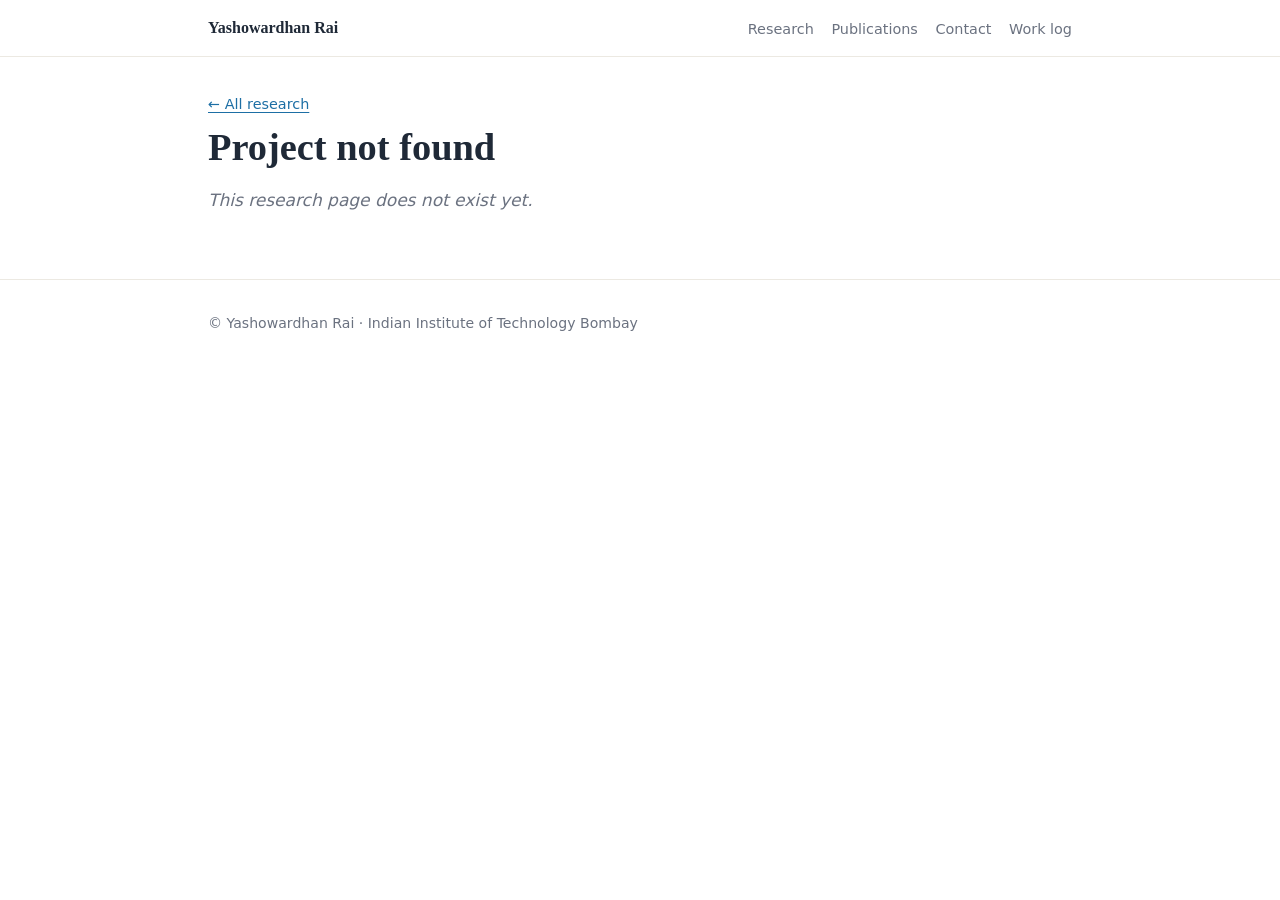
==== project.html @ becd1de1 "Research project pages, pop-up viewer for papers/posters/slides, resume-based blurbs, lighter theme" ====
<!doctype html>
<html lang="en">
<head>
<meta charset="utf-8">
<meta name="viewport" content="width=device-width, initial-scale=1">
<title>Research | Yashowardhan Rai</title>
<meta name="description" content="Research project by Yashowardhan Rai.">
<link rel="stylesheet" href="assets/style.css">
</head>
<body>

<header class="nav">
  <div class="wrap">
    <a class="brand" href="index.html">Yashowardhan Rai</a>
    <nav aria-label="Sections">
      <ul>
        <li><a href="index.html#research">Research</a></li>
        <li><a href="index.html#publications">Publications</a></li>
        <li><a href="index.html#contact">Contact</a></li>
        <li><a href="work.html">Work log</a></li>
      </ul>
    </nav>
  </div>
</header>

<main class="wrap">
  <article id="project" class="entry" style="padding: 2rem 0 3rem"><p class="empty">Loading&hellip;</p></article>
</main>

<footer>
  <div class="wrap">&copy; Yashowardhan Rai &middot; Indian Institute of Technology Bombay</div>
</footer>

<script src="assets/vendor/marked.min.js"></script>
<script src="assets/viewer.js"></script>
<script src="assets/project.js"></script>
</body>
</html>
---- assets/style.css ----
:root {
  color-scheme: light;
  --bg: #ffffff;
  --surface: #fdfcfa;
  --ink: #1f2937;
  --muted: #6b7280;
  --line: #ece9e2;
  --accent: #b4540a;
  --accent-soft: #fdf1e4;
  --link: #1d6fa5;
  --code-bg: #f6f4ef;
  --serif: "Iowan Old Style", "Palatino Linotype", Palatino, Georgia, "Times New Roman", serif;
  --sans: system-ui, -apple-system, "Segoe UI", Roboto, "Helvetica Neue", Arial, sans-serif;
  --mono: ui-monospace, "SF Mono", Consolas, "Liberation Mono", monospace;
}

* { box-sizing: border-box; }
html { scroll-behavior: smooth; scroll-padding-top: 4.5rem; }
body {
  margin: 0;
  background: var(--bg);
  color: var(--ink);
  font: 1.0625rem/1.65 var(--sans);
  -webkit-font-smoothing: antialiased;
}
a { color: var(--link); text-underline-offset: 0.18em; }
a:hover { color: var(--accent); }
.wrap { max-width: 56rem; margin: 0 auto; padding: 0 1rem; }

/* nav */
.nav {
  position: sticky; top: 0; z-index: 10;
  background: color-mix(in srgb, var(--bg) 88%, transparent);
  backdrop-filter: blur(8px);
  border-bottom: 1px solid var(--line);
}
.nav .wrap { display: flex; align-items: center; justify-content: space-between; gap: 1rem; height: 3.5rem; }
.nav .brand { font: 600 1rem var(--serif); color: var(--ink); text-decoration: none; white-space: nowrap; }
.nav nav { min-width: 0; }
.nav ul { display: flex; gap: 1.1rem; list-style: none; margin: 0; padding: 0; overflow-x: auto; }
.nav li a { color: var(--muted); text-decoration: none; font-size: 0.9rem; white-space: nowrap; }
.nav li a:hover { color: var(--accent); }

/* hero */
.hero-bg { background: linear-gradient(180deg, #fff8f0 0%, var(--bg) 100%); }
.hero { padding: 4.5rem 0 3rem; }
.eyebrow { font: 600 0.78rem var(--sans); letter-spacing: 0.14em; text-transform: uppercase; color: var(--accent); margin: 0 0 0.75rem; }
.hero h1 { font: 600 clamp(2.4rem, 7vw, 3.6rem)/1.08 var(--serif); margin: 0 0 1rem; letter-spacing: -0.01em; }
.hero .lede { font-size: 1.2rem; color: var(--muted); max-width: 40rem; margin: 0 0 1.5rem; }
.hero .lede strong { color: var(--ink); font-weight: 600; }
.thesis { border-left: 3px solid var(--accent); background: var(--accent-soft); padding: 0.75rem 1rem; border-radius: 0 6px 6px 0; max-width: 40rem; font-size: 0.95rem; margin: 0 0 1.75rem; }
.thesis b { display: block; font: 600 0.72rem var(--sans); letter-spacing: 0.12em; text-transform: uppercase; color: var(--accent); margin-bottom: 0.2rem; }
.btns { display: flex; flex-wrap: wrap; gap: 0.6rem; }
.btn {
  display: inline-block; padding: 0.5rem 1rem; border-radius: 999px; font-size: 0.92rem; font-weight: 500;
  border: 1px solid var(--line); color: var(--ink); background: var(--surface); text-decoration: none;
}
.btn:hover { border-color: var(--accent); color: var(--accent); }
.btn.primary { background: var(--ink); color: #fff; border-color: var(--ink); }
.btn.primary:hover { background: var(--accent); border-color: var(--accent); color: #fff; }

/* sections */
section { padding: 2.75rem 0; border-top: 1px solid var(--line); }
section > .wrap > h2 { font: 600 1.7rem var(--serif); margin: 0 0 1.25rem; letter-spacing: -0.005em; }
h3 { font: 600 1.05rem var(--sans); margin: 0 0 0.15rem; }
.meta { color: var(--muted); font-size: 0.88rem; margin: 0; }
.sub { color: var(--muted); font-size: 0.95rem; margin: 2rem 0 0.75rem; font-weight: 600; text-transform: uppercase; letter-spacing: 0.08em; font-size: 0.78rem; }

.cards { display: grid; grid-template-columns: repeat(auto-fill, minmax(min(100%, 22rem), 1fr)); gap: 1rem; }
.card {
  background: var(--surface); border: 1px solid var(--line); border-radius: 10px; padding: 1.1rem 1.2rem;
  display: flex; flex-direction: column; gap: 0.5rem;
}
.card p { margin: 0; font-size: 0.96rem; }
a.card { text-decoration: none; color: inherit; }
a.card { transition: box-shadow 0.15s, border-color 0.15s, transform 0.15s; }
a.card:hover { border-color: var(--accent); box-shadow: 0 4px 16px rgba(180, 84, 10, 0.10); transform: translateY(-1px); }
a.card h3 { color: var(--ink); }

.tags { display: flex; flex-wrap: wrap; gap: 0.35rem; margin-top: auto; padding-top: 0.25rem; }
.tag {
  font: 500 0.74rem var(--sans); padding: 0.1rem 0.55rem; border-radius: 999px; background: var(--accent-soft);
  color: var(--accent); border: 0; cursor: default;
}
button.tag { cursor: pointer; }
button.tag[aria-pressed="true"] { background: var(--accent); color: #fff; }
.status { font: 600 0.7rem var(--sans); letter-spacing: 0.08em; text-transform: uppercase; color: var(--muted); }

ul.plain { list-style: none; padding: 0; margin: 0; }
ul.plain > li { padding: 0.55rem 0; border-bottom: 1px dashed var(--line); font-size: 0.97rem; }
ul.plain > li:last-child { border-bottom: 0; }
ul.plain .when { float: right; margin-left: 1rem; color: var(--muted); font-size: 0.88rem; font-variant-numeric: tabular-nums; }

.two { display: grid; grid-template-columns: repeat(auto-fit, minmax(min(100%, 24rem), 1fr)); gap: 2rem; }
.cols-interests { display: grid; gap: 0.5rem; margin-top: 1rem; }

.empty { color: var(--muted); font-style: italic; }

/* contact */
.contact-list { list-style: none; padding: 0; margin: 0; display: grid; gap: 0.4rem; }
footer { padding: 2rem 0 3rem; border-top: 1px solid var(--line); color: var(--muted); font-size: 0.88rem; }

/* work log page */
.page-head { padding: 3rem 0 1rem; }
.page-head h1 { font: 600 2.2rem var(--serif); margin: 0 0 0.5rem; }
.filters { display: flex; flex-wrap: wrap; gap: 0.4rem; margin: 1rem 0 1.5rem; }
.entry h1 { font: 600 clamp(1.8rem, 5vw, 2.4rem)/1.15 var(--serif); margin: 0.5rem 0 0.75rem; }
.entry .back { font-size: 0.9rem; }
.entry .links { display: flex; flex-wrap: wrap; gap: 0.5rem; margin: 1rem 0; }
.prose { max-width: 44rem; }
.lede-p { font-size: 1.15rem; color: var(--muted); max-width: 44rem; margin: 0.5rem 0 0.25rem; }
.prose h2 { font: 600 1.4rem var(--serif); margin: 2rem 0 0.5rem; }
.prose h3 { font-size: 1.1rem; margin: 1.5rem 0 0.4rem; }
.prose img { max-width: 100%; height: auto; border-radius: 6px; border: 1px solid var(--line); }
.prose code { font: 0.88em var(--mono); background: var(--code-bg); padding: 0.1em 0.35em; border-radius: 4px; }
.prose pre { background: var(--code-bg); padding: 0.9rem 1rem; border-radius: 8px; overflow-x: auto; font-size: 0.88rem; }
.prose pre code { background: none; padding: 0; }
.prose table { border-collapse: collapse; display: block; overflow-x: auto; font-size: 0.93rem; }
.prose th, .prose td { border: 1px solid var(--line); padding: 0.35rem 0.7rem; text-align: left; }
.prose blockquote { margin: 1rem 0; padding: 0.1rem 1rem; border-left: 3px solid var(--line); color: var(--muted); }

@media (max-width: 40rem) {
  .nav ul { gap: 0.8rem; }
  .hero { padding-top: 3rem; }
  ul.plain .when { float: none; display: block; margin: 0; }
}

/* paper / poster / slide links */
.refs { display: inline-flex; flex-wrap: wrap; gap: 0.35rem; margin-left: 0.35rem; vertical-align: baseline; }
.pill {
  display: inline-block; padding: 0 0.6rem; border-radius: 999px; font: 600 0.74rem/1.7 var(--sans);
  border: 1px solid var(--line); background: var(--surface); color: var(--link); text-decoration: none;
}
.pill:hover { border-color: var(--accent); color: var(--accent); }

/* viewer pop-up */
dialog.viewer {
  width: min(62rem, 96vw); height: min(88vh, 52rem); max-width: none; max-height: none; padding: 0;
  border: 1px solid var(--line); border-radius: 12px; background: var(--bg); color: var(--ink);
  box-shadow: 0 24px 64px rgba(15, 23, 42, 0.28);
}
dialog.viewer[open] { display: flex; flex-direction: column; }
dialog.viewer::backdrop { background: rgba(15, 23, 42, 0.45); backdrop-filter: blur(2px); }
.viewer-bar { display: flex; align-items: center; gap: 0.75rem; padding: 0.55rem 0.75rem 0.55rem 1rem; border-bottom: 1px solid var(--line); }
.viewer-title { flex: 1; min-width: 0; font: 600 0.95rem var(--sans); overflow: hidden; text-overflow: ellipsis; white-space: nowrap; }
.viewer-open { font-size: 0.85rem; white-space: nowrap; }
.viewer-close { border: 0; background: none; font-size: 1.7rem; line-height: 1; color: var(--muted); cursor: pointer; padding: 0 0.35rem; }
.viewer-close:hover { color: var(--accent); }
.viewer-frame { flex: 1; width: 100%; border: 0; background: var(--code-bg); }
.viewer-note { margin: 0; padding: 0.35rem 1rem; font-size: 0.78rem; color: var(--muted); border-top: 1px solid var(--line); }
@media (max-width: 40rem) {
  dialog.viewer { width: 100vw; height: 100dvh; border-radius: 0; }
}
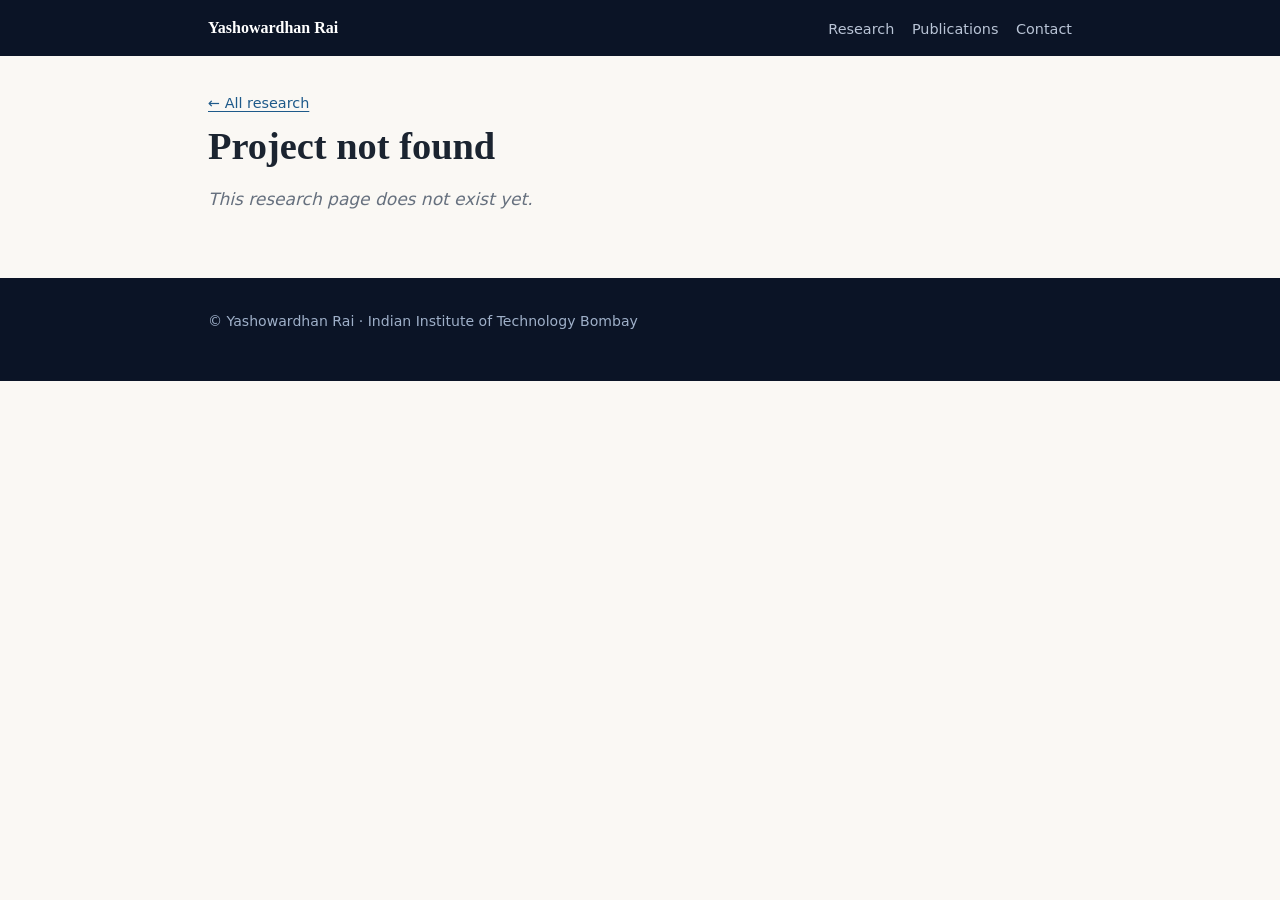
==== commit 96042f1f: "Interests blurb, remove work log, populate research project pages" ====
--- a/project.html
+++ b/project.html
@@ -17,7 +17,6 @@
         <li><a href="index.html#research">Research</a></li>
         <li><a href="index.html#publications">Publications</a></li>
         <li><a href="index.html#contact">Contact</a></li>
-        <li><a href="work.html">Work log</a></li>
       </ul>
     </nav>
   </div>
@@ -32,7 +31,6 @@
 </footer>
 
 <script src="assets/vendor/marked.min.js"></script>
-<script src="assets/viewer.js"></script>
 <script src="assets/project.js"></script>
 </body>
 </html>
--- a/assets/style.css
+++ b/assets/style.css
@@ -1,14 +1,14 @@
 :root {
   color-scheme: light;
-  --bg: #ffffff;
-  --surface: #fdfcfa;
-  --ink: #1f2937;
-  --muted: #6b7280;
-  --line: #ece9e2;
-  --accent: #b4540a;
-  --accent-soft: #fdf1e4;
-  --link: #1d6fa5;
-  --code-bg: #f6f4ef;
+  --bg: #faf8f4;
+  --surface: #ffffff;
+  --ink: #1b2430;
+  --muted: #66707e;
+  --line: #e8e3d9;
+  --accent: #c2410c;
+  --accent-soft: #fdebd9;
+  --link: #1e5a8a;
+  --code-bg: #f3efe7;
   --serif: "Iowan Old Style", "Palatino Linotype", Palatino, Georgia, "Times New Roman", serif;
   --sans: system-ui, -apple-system, "Segoe UI", Roboto, "Helvetica Neue", Arial, sans-serif;
   --mono: ui-monospace, "SF Mono", Consolas, "Liberation Mono", monospace;
@@ -30,26 +30,34 @@
 /* nav */
 .nav {
   position: sticky; top: 0; z-index: 10;
-  background: color-mix(in srgb, var(--bg) 88%, transparent);
-  backdrop-filter: blur(8px);
-  border-bottom: 1px solid var(--line);
+  background: #0b1426;
 }
 .nav .wrap { display: flex; align-items: center; justify-content: space-between; gap: 1rem; height: 3.5rem; }
-.nav .brand { font: 600 1rem var(--serif); color: var(--ink); text-decoration: none; white-space: nowrap; }
+.nav .brand { font: 600 1rem var(--serif); color: #fff; text-decoration: none; white-space: nowrap; }
 .nav nav { min-width: 0; }
 .nav ul { display: flex; gap: 1.1rem; list-style: none; margin: 0; padding: 0; overflow-x: auto; }
-.nav li a { color: var(--muted); text-decoration: none; font-size: 0.9rem; white-space: nowrap; }
-.nav li a:hover { color: var(--accent); }
+.nav li a { color: #b9c4d6; text-decoration: none; font-size: 0.9rem; white-space: nowrap; }
+.nav li a:hover { color: #f6b26b; }
 
 /* hero */
-.hero-bg { background: linear-gradient(180deg, #fff8f0 0%, var(--bg) 100%); }
-.hero { padding: 4.5rem 0 3rem; }
-.eyebrow { font: 600 0.78rem var(--sans); letter-spacing: 0.14em; text-transform: uppercase; color: var(--accent); margin: 0 0 0.75rem; }
-.hero h1 { font: 600 clamp(2.4rem, 7vw, 3.6rem)/1.08 var(--serif); margin: 0 0 1rem; letter-spacing: -0.01em; }
-.hero .lede { font-size: 1.2rem; color: var(--muted); max-width: 40rem; margin: 0 0 1.5rem; }
-.hero .lede strong { color: var(--ink); font-weight: 600; }
-.thesis { border-left: 3px solid var(--accent); background: var(--accent-soft); padding: 0.75rem 1rem; border-radius: 0 6px 6px 0; max-width: 40rem; font-size: 0.95rem; margin: 0 0 1.75rem; }
-.thesis b { display: block; font: 600 0.72rem var(--sans); letter-spacing: 0.12em; text-transform: uppercase; color: var(--accent); margin-bottom: 0.2rem; }
+.hero-bg {
+  background:
+    radial-gradient(1.5px 1.5px at 12% 22%, #fff 50%, transparent 52%),
+    radial-gradient(1px 1px at 28% 68%, #fff 50%, transparent 52%),
+    radial-gradient(1.5px 1.5px at 47% 14%, #ffe9cf 50%, transparent 52%),
+    radial-gradient(1px 1px at 63% 52%, #fff 50%, transparent 52%),
+    radial-gradient(2px 2px at 78% 26%, #fff 50%, transparent 52%),
+    radial-gradient(1px 1px at 90% 78%, #fff 50%, transparent 52%),
+    radial-gradient(1px 1px at 8% 84%, #fff 50%, transparent 52%),
+    radial-gradient(ellipse 70% 120% at 85% 0%, #213f73 0%, #0b1426 62%);
+}
+.hero { padding-top: 4.5rem; padding-bottom: 3.5rem; }
+.eyebrow { font: 600 0.78rem var(--sans); letter-spacing: 0.14em; text-transform: uppercase; color: #f6b26b; margin: 0 0 0.75rem; }
+.hero h1 { font: 600 clamp(2.4rem, 7vw, 3.6rem)/1.08 var(--serif); margin: 0 0 1rem; letter-spacing: -0.01em; color: #fff; }
+.hero .lede { font-size: 1.2rem; color: #b9c4d6; max-width: 40rem; margin: 0 0 1.5rem; }
+.hero .lede strong { color: #fff; font-weight: 600; }
+.thesis { border-left: 3px solid #f6b26b; background: rgba(255,255,255,.07); color: #dfe6f1; padding: 0.75rem 1rem; border-radius: 0 6px 6px 0; max-width: 40rem; font-size: 0.95rem; margin: 0 0 1.75rem; }
+.thesis b { display: block; font: 600 0.72rem var(--sans); letter-spacing: 0.12em; text-transform: uppercase; color: #f6b26b; margin-bottom: 0.2rem; }
 .btns { display: flex; flex-wrap: wrap; gap: 0.6rem; }
 .btn {
   display: inline-block; padding: 0.5rem 1rem; border-radius: 999px; font-size: 0.92rem; font-weight: 500;
@@ -100,10 +108,7 @@
 .contact-list { list-style: none; padding: 0; margin: 0; display: grid; gap: 0.4rem; }
 footer { padding: 2rem 0 3rem; border-top: 1px solid var(--line); color: var(--muted); font-size: 0.88rem; }
 
-/* work log page */
-.page-head { padding: 3rem 0 1rem; }
-.page-head h1 { font: 600 2.2rem var(--serif); margin: 0 0 0.5rem; }
-.filters { display: flex; flex-wrap: wrap; gap: 0.4rem; margin: 1rem 0 1.5rem; }
+/* project pages */
 .entry h1 { font: 600 clamp(1.8rem, 5vw, 2.4rem)/1.15 var(--serif); margin: 0.5rem 0 0.75rem; }
 .entry .back { font-size: 0.9rem; }
 .entry .links { display: flex; flex-wrap: wrap; gap: 0.5rem; margin: 1rem 0; }
@@ -133,21 +138,98 @@
 }
 .pill:hover { border-color: var(--accent); color: var(--accent); }
 
-/* viewer pop-up */
-dialog.viewer {
-  width: min(62rem, 96vw); height: min(88vh, 52rem); max-width: none; max-height: none; padding: 0;
-  border: 1px solid var(--line); border-radius: 12px; background: var(--bg); color: var(--ink);
-  box-shadow: 0 24px 64px rgba(15, 23, 42, 0.28);
-}
-dialog.viewer[open] { display: flex; flex-direction: column; }
-dialog.viewer::backdrop { background: rgba(15, 23, 42, 0.45); backdrop-filter: blur(2px); }
-.viewer-bar { display: flex; align-items: center; gap: 0.75rem; padding: 0.55rem 0.75rem 0.55rem 1rem; border-bottom: 1px solid var(--line); }
-.viewer-title { flex: 1; min-width: 0; font: 600 0.95rem var(--sans); overflow: hidden; text-overflow: ellipsis; white-space: nowrap; }
-.viewer-open { font-size: 0.85rem; white-space: nowrap; }
-.viewer-close { border: 0; background: none; font-size: 1.7rem; line-height: 1; color: var(--muted); cursor: pointer; padding: 0 0.35rem; }
-.viewer-close:hover { color: var(--accent); }
-.viewer-frame { flex: 1; width: 100%; border: 0; background: var(--code-bg); }
-.viewer-note { margin: 0; padding: 0.35rem 1rem; font-size: 0.78rem; color: var(--muted); border-top: 1px solid var(--line); }
-@media (max-width: 40rem) {
-  dialog.viewer { width: 100vw; height: 100dvh; border-radius: 0; }
-}
+
+/* CV section */
+.cv { display: grid; grid-template-columns: minmax(0, 15rem) 1fr; gap: 2rem; align-items: start; }
+.cv-thumb { display: block; border: 1px solid var(--line); border-radius: 8px; overflow: hidden; box-shadow: 0 6px 24px rgba(15, 23, 42, 0.08); transition: box-shadow 0.15s, transform 0.15s, border-color 0.15s; }
+.cv-thumb:hover { border-color: var(--accent); box-shadow: 0 10px 30px rgba(180, 84, 10, 0.16); transform: translateY(-2px); }
+.cv-thumb img { display: block; width: 100%; height: auto; }
+.cv-text p { margin: 0 0 0.75rem; max-width: 30rem; }
+@media (max-width: 40rem) { .cv { grid-template-columns: 1fr; } .cv-thumb { max-width: 15rem; } }
+
+/* hero buttons sit on navy */
+.hero .btn { background: transparent; color: #e8edf5; border-color: rgba(255,255,255,.3); }
+.hero .btn:hover { border-color: #f6b26b; color: #f6b26b; }
+.hero .btn.primary { background: #f6b26b; color: #0b1426; border-color: #f6b26b; }
+.hero .btn.primary:hover { background: #fff; border-color: #fff; color: #0b1426; }
+
+/* alternating light and navy bands (about and publications stay light) */
+section { border-top: 0; }
+section:nth-of-type(even) {
+  --bg: #0e1a33; --surface: #16264a; --ink: #eef2f9; --muted: #a9b6cc; --line: #27395f;
+  --accent: #f6b26b; --accent-soft: rgba(246,178,107,.14); --link: #8fc3ee; --code-bg: #16264a;
+  background: var(--bg); color: var(--ink);
+}
+section:nth-of-type(even) .btn { background: transparent; color: var(--ink); border-color: var(--line); }
+section:nth-of-type(even) .btn:hover { border-color: #f6b26b; color: #f6b26b; }
+section:nth-of-type(even) .btn.primary { background: #f6b26b; color: #0b1426; border-color: #f6b26b; }
+section:nth-of-type(even) .btn.primary:hover { background: #fff; border-color: #fff; color: #0b1426; }
+section:nth-of-type(even) .cv-thumb { border-color: var(--line); box-shadow: 0 12px 36px rgba(0,0,0,.45); }
+footer { background: #0b1426; border-top: 0; color: #9fb0c9; }
+
+/* hero portrait: two photos that crossfade, in a warm-glow frame */
+.hero-grid { display: grid; grid-template-columns: minmax(0, 1fr) minmax(0, 18rem); gap: 3rem; align-items: center; }
+.portrait { margin: 0; position: relative; }
+.portrait::before { content: ""; position: absolute; top: -12px; left: -12px; right: -12px; bottom: 2.6rem; border-radius: 30px; border: 1px solid rgba(246,178,107,.45); pointer-events: none; }
+.swap {
+  position: relative; display: block; width: 100%; aspect-ratio: 4 / 5; padding: 0; margin: 0; cursor: pointer;
+  border: 4px solid #faf7f1; border-radius: 22px; overflow: hidden; background: #0b1426; font: inherit; color: inherit;
+  box-shadow: 0 0 70px rgba(246,178,107,.38), 0 24px 50px rgba(0,0,0,.5);
+}
+.swap img { position: absolute; inset: 0; width: 100%; height: 100%; object-fit: cover; opacity: 0; transition: opacity 0.9s ease; }
+.swap img.on { opacity: 1; }
+.swap:focus-visible { outline: 3px solid #f6b26b; outline-offset: 5px; }
+.portrait figcaption { margin-top: 1.1rem; font-size: 0.8rem; color: #9fb0c9; text-align: center; min-height: 1.2em; }
+.portrait figcaption::before { content: ""; display: inline-block; width: 6px; height: 6px; margin-right: 0.5rem; border-radius: 50%; background: #f6b26b; vertical-align: 0.1em; }
+@media (prefers-reduced-motion: reduce) { .swap img { transition: none; } }
+@media (max-width: 52rem) {
+  .hero-grid { grid-template-columns: 1fr; gap: 2.25rem; }
+  .portrait { max-width: 15rem; order: -1; }
+}
+
+/* ---- load-in motion ---- */
+@keyframes rise { from { opacity: 0; transform: translateY(22px); } to { opacity: 1; transform: none; } }
+@keyframes drop { from { opacity: 0; transform: translateY(-100%); } to { opacity: 1; transform: none; } }
+@keyframes pop { from { opacity: 0; transform: translateY(18px) scale(0.94); } to { opacity: 1; transform: none; } }
+@keyframes grow { from { width: 0; } to { width: 2.75rem; } }
+@keyframes twinkle { from { opacity: 0.12; } to { opacity: 0.95; } }
+
+.nav { animation: drop 0.6s cubic-bezier(0.2, 0.7, 0.2, 1) backwards; }
+.hero-copy > * { animation: rise 0.8s cubic-bezier(0.2, 0.7, 0.2, 1) backwards; }
+.hero-copy > :nth-child(1) { animation-delay: 0.10s; }
+.hero-copy > :nth-child(2) { animation-delay: 0.22s; }
+.hero-copy > :nth-child(3) { animation-delay: 0.36s; }
+.hero-copy > :nth-child(4) { animation-delay: 0.50s; }
+.hero-copy > :nth-child(5) { animation-delay: 0.64s; }
+.portrait { animation: pop 1s 0.35s cubic-bezier(0.2, 0.7, 0.2, 1) backwards; }
+
+/* a second, gently twinkling layer of stars behind the hero */
+.hero-bg { position: relative; }
+.hero-bg::before {
+  content: ""; position: absolute; inset: 0; pointer-events: none;
+  background:
+    radial-gradient(1.5px 1.5px at 18% 34%, #fff 50%, transparent 52%),
+    radial-gradient(1px 1px at 36% 12%, #ffe9cf 50%, transparent 52%),
+    radial-gradient(1.5px 1.5px at 55% 74%, #fff 50%, transparent 52%),
+    radial-gradient(1px 1px at 72% 44%, #fff 50%, transparent 52%),
+    radial-gradient(1.5px 1.5px at 84% 12%, #ffe9cf 50%, transparent 52%),
+    radial-gradient(1px 1px at 94% 58%, #fff 50%, transparent 52%),
+    radial-gradient(1px 1px at 5% 60%, #fff 50%, transparent 52%);
+  animation: twinkle 3.6s ease-in-out infinite alternate;
+}
+.hero { position: relative; z-index: 1; }
+
+/* scroll reveal: .js is set by a tiny inline script, .in by assets/reveal.js */
+.js :where(#about .wrap > :not(h2), section > .wrap > h2, #research .card, .two > div, .cv > *, .contact-list li):not(.in) { opacity: 0; }
+.js :where(#about .wrap > :not(h2), section > .wrap > h2, #research .card, .two > div, .cv > *, .contact-list li).in {
+  animation: rise 0.75s cubic-bezier(0.2, 0.7, 0.2, 1) backwards; animation-delay: var(--d, 0s);
+}
+section > .wrap > h2::after { content: ""; display: block; width: 2.75rem; height: 3px; margin-top: 0.55rem; border-radius: 2px; background: var(--accent); }
+.js section > .wrap > h2.in::after { animation: grow 0.8s 0.3s cubic-bezier(0.2, 0.7, 0.2, 1) backwards; }
+
+#project { animation: rise 0.6s cubic-bezier(0.2, 0.7, 0.2, 1) backwards; }
+
+@media (prefers-reduced-motion: reduce) {
+  *, *::before, *::after { animation: none !important; transition: none !important; }
+  .js :where(#about .wrap > :not(h2), section > .wrap > h2, #research .card, .two > div, .cv > *, .contact-list li):not(.in) { opacity: 1; }
+}
